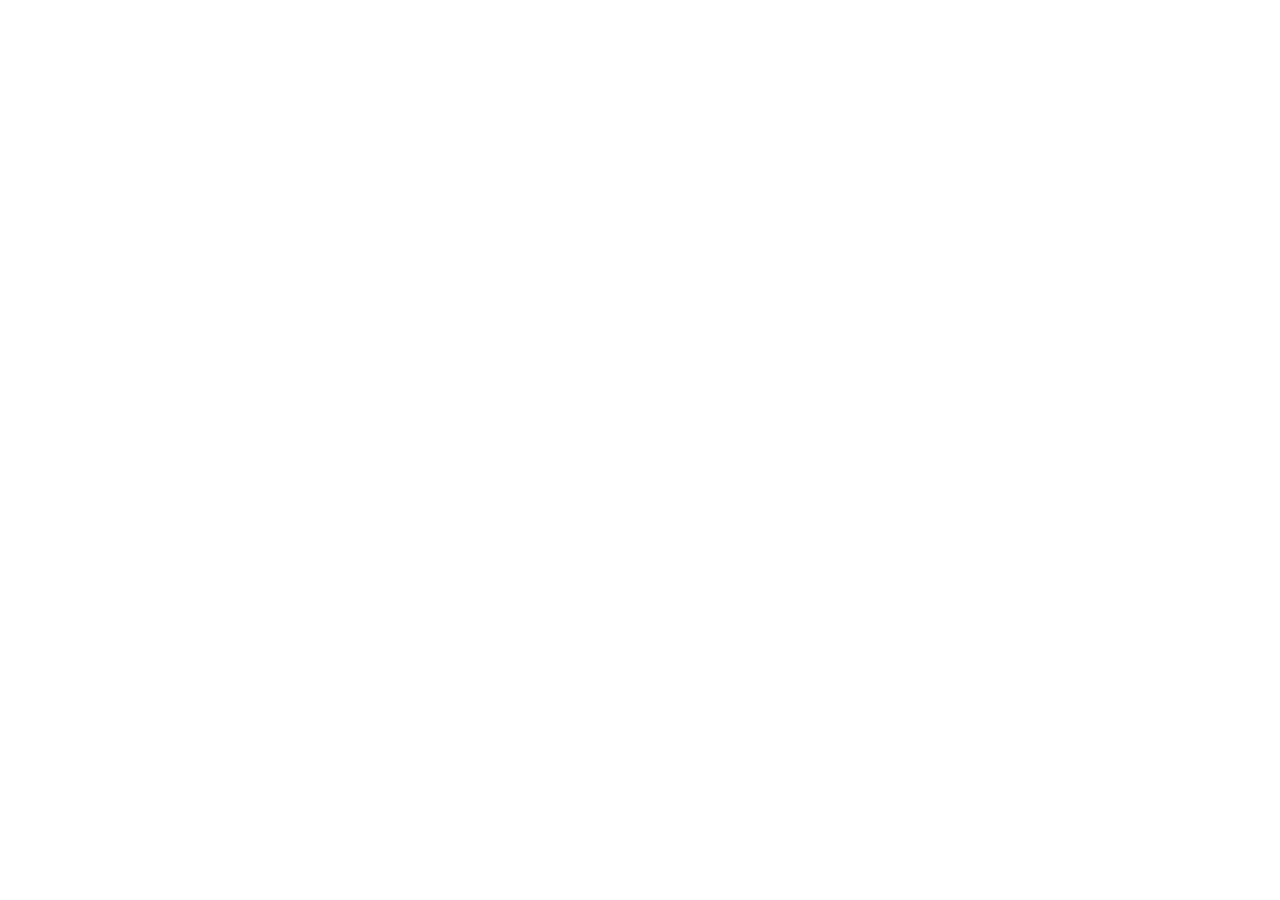
==== Exercise1/index.html @ 324586fa "feat(core): implement createElement factory" ====
<!DOCTYPE html>
<html lang="en">
<head>
    <meta charset="UTF-8">
    <meta name="viewport" content="width=device-width, initial-scale=1.0">
    <title>Mini React Engine</title>
    <script type="module" src="./test-runner.js"></script>
</head>
<body id="app">
</body>
</html>
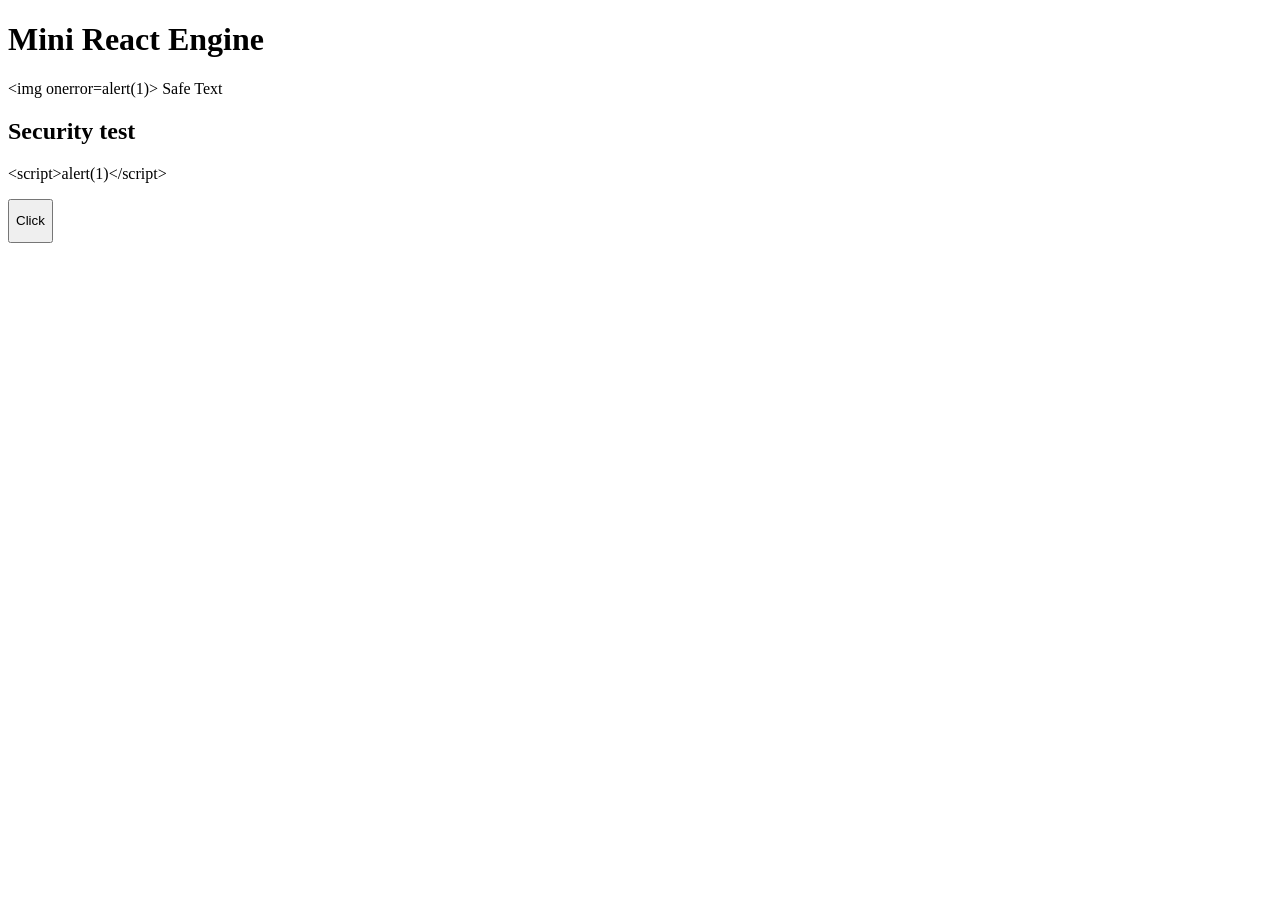
==== commit 3ce18c75: "update content" ====
--- a/Exercise1/index.html
+++ b/Exercise1/index.html
@@ -5,6 +5,13 @@
     <meta name="viewport" content="width=device-width, initial-scale=1.0">
     <title>Mini React Engine</title>
     <script type="module" src="./test-runner.js"></script>
+    <style>
+    button {
+        min-width: 44px;
+        min-height: 44px;
+    }
+
+</style>
 </head>
 <body id="app">
 </body>
